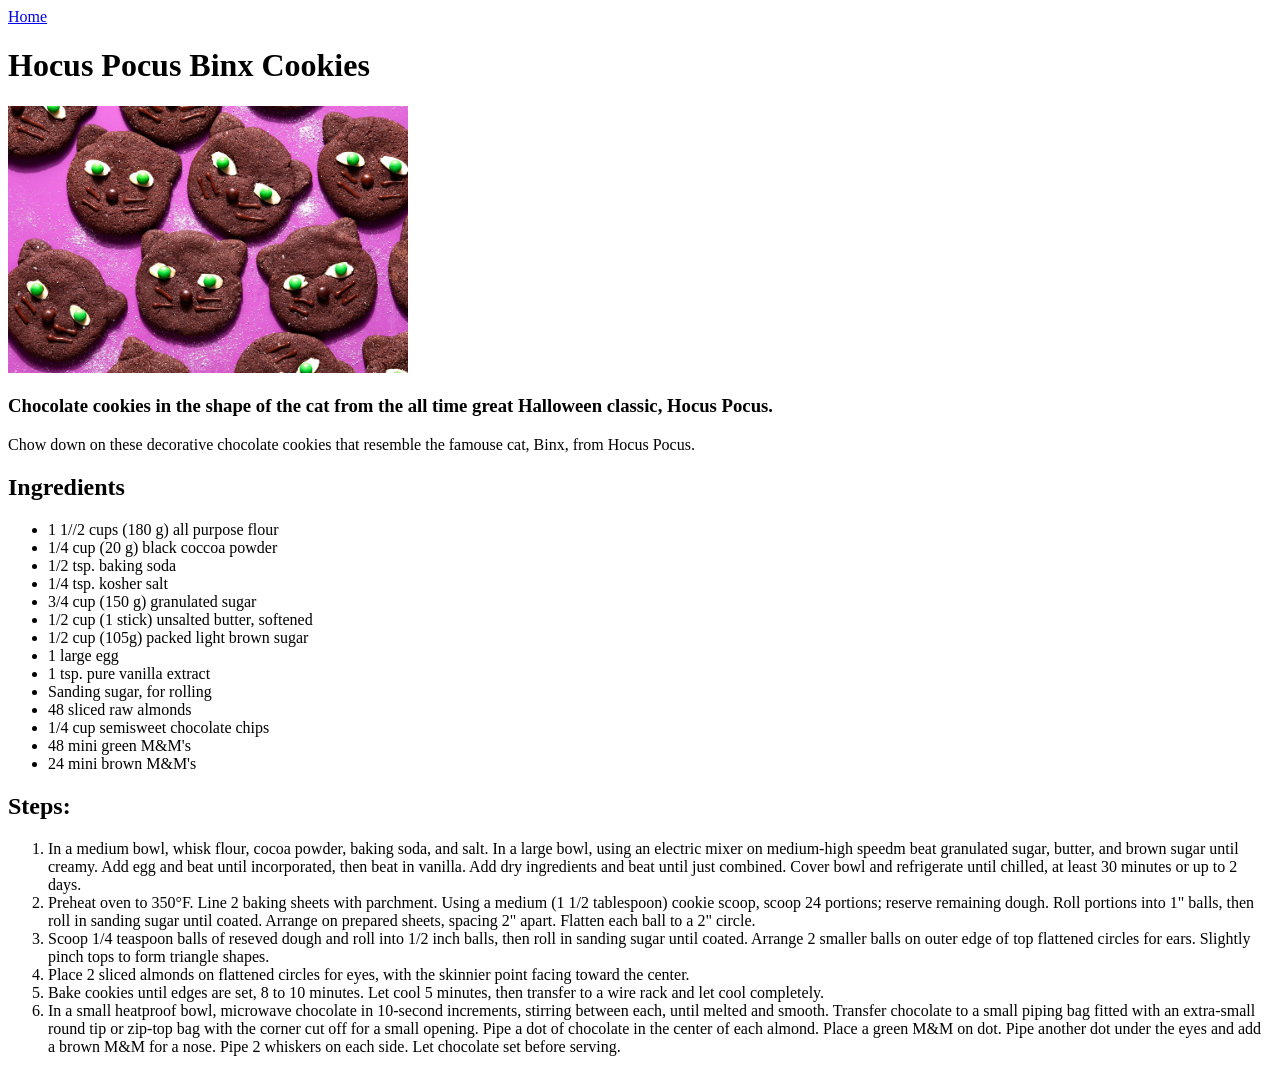
==== recipes/binx-cookies.html @ c55b42b7 "Create Binx Cookies recipe page and add images Created binx-cookies.html page and added approprate i" ====
<!DOCTYPE html>
<html lang="en">
<head>
    <meta charset="UTF-8">
    <meta name="viewport" content="width=device-width, initial-scale=1.0">
    <title>Hocus Pocus Binx Cookies</title>
</head>
<body>
    <a href="../index.html">Home</a>

    <h1>Hocus Pocus Binx Cookies</h1>
    <img src="../images/binx-cookies.jpg" alt="Chocolate cat face cookies." width="400">
    <h3>Chocolate cookies in the shape of the cat from the all time great Halloween classic, Hocus Pocus.</h3>
    <p>Chow down on these decorative chocolate cookies that resemble the famouse cat, Binx, from Hocus Pocus.</p>

    <h2>Ingredients</h2>
    <ul>
        <li>1 1//2 cups (180 g) all purpose flour</li>
        <li>1/4 cup (20 g) black coccoa powder</li>
        <li>1/2 tsp. baking soda</li>
        <li>1/4 tsp. kosher salt</li>
        <li>3/4 cup (150 g) granulated sugar</li>
        <li>1/2 cup (1 stick) unsalted butter, softened</li>
        <li>1/2 cup (105g) packed light brown sugar</li>
        <li>1 large egg</li>
        <li>1 tsp. pure vanilla extract</li>
        <li>Sanding sugar, for rolling</li>
        <li>48 sliced raw almonds</li>
        <li>1/4 cup semisweet chocolate chips</li>
        <li>48 mini green M&M's</li>
        <li>24 mini brown M&M's</li>
    </ul>

    <h2>Steps:</h2>
    <ol>
        <li>In a medium bowl, whisk flour, cocoa powder, baking soda, and salt. In a large bowl, using an electric mixer on medium-high speedm beat granulated sugar, butter, and brown sugar until creamy. Add egg and beat until incorporated, then beat in vanilla. Add dry ingredients and beat until just combined. Cover bowl and refrigerate until chilled, at least 30 minutes or up to 2 days.</li>
        <li>Preheat oven to 350°F. Line 2 baking sheets with parchment. Using a medium (1 1/2 tablespoon) cookie scoop, scoop 24 portions; reserve remaining dough. Roll portions into 1" balls, then roll in sanding sugar until coated. Arrange on prepared sheets, spacing 2" apart. Flatten each ball to a 2" circle.</li>
        <li>Scoop 1/4 teaspoon balls of reseved dough and roll into 1/2 inch balls, then roll in sanding sugar until coated. Arrange 2 smaller balls on outer edge of top flattened circles for ears. Slightly pinch tops to form triangle shapes.</li>
        <li>Place 2 sliced almonds on flattened circles for eyes, with the skinnier point facing toward the center.</li>
        <li>Bake cookies until edges are set, 8 to 10 minutes. Let cool 5 minutes, then transfer to a wire rack and let cool completely.</li>
        <li>In a small heatproof bowl, microwave chocolate in 10-second increments, stirring between each, until melted and smooth. Transfer chocolate to a small piping bag fitted with an extra-small round tip or zip-top bag with the corner cut off for a small opening. Pipe a dot of chocolate in the center of each almond. Place a green M&M on dot. Pipe another dot under the eyes and add a brown M&M for a nose. Pipe 2 whiskers on each side. Let chocolate set before serving.</li>
    </ol>
</body>
</html>
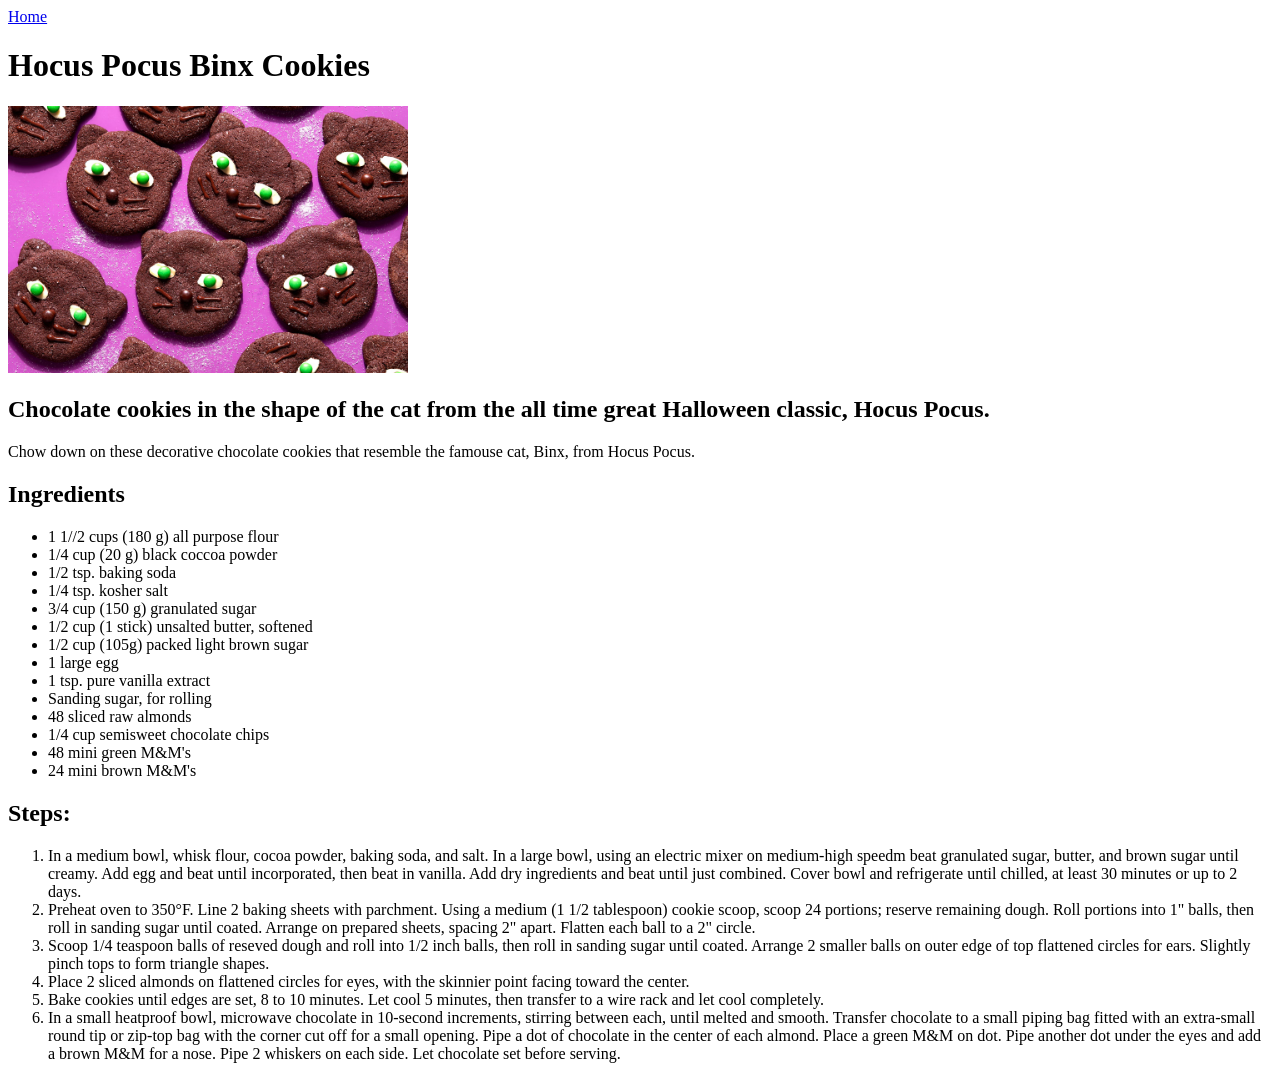
==== commit c145b1b6: "Add pumpkin patch brownies recipe and image I added a new recipe for pumpki patch brownies, includin" ====
--- a/recipes/binx-cookies.html
+++ b/recipes/binx-cookies.html
@@ -10,7 +10,7 @@
 
     <h1>Hocus Pocus Binx Cookies</h1>
     <img src="../images/binx-cookies.jpg" alt="Chocolate cat face cookies." width="400">
-    <h3>Chocolate cookies in the shape of the cat from the all time great Halloween classic, Hocus Pocus.</h3>
+    <h2>Chocolate cookies in the shape of the cat from the all time great Halloween classic, Hocus Pocus.</h2>
     <p>Chow down on these decorative chocolate cookies that resemble the famouse cat, Binx, from Hocus Pocus.</p>
 
     <h2>Ingredients</h2>
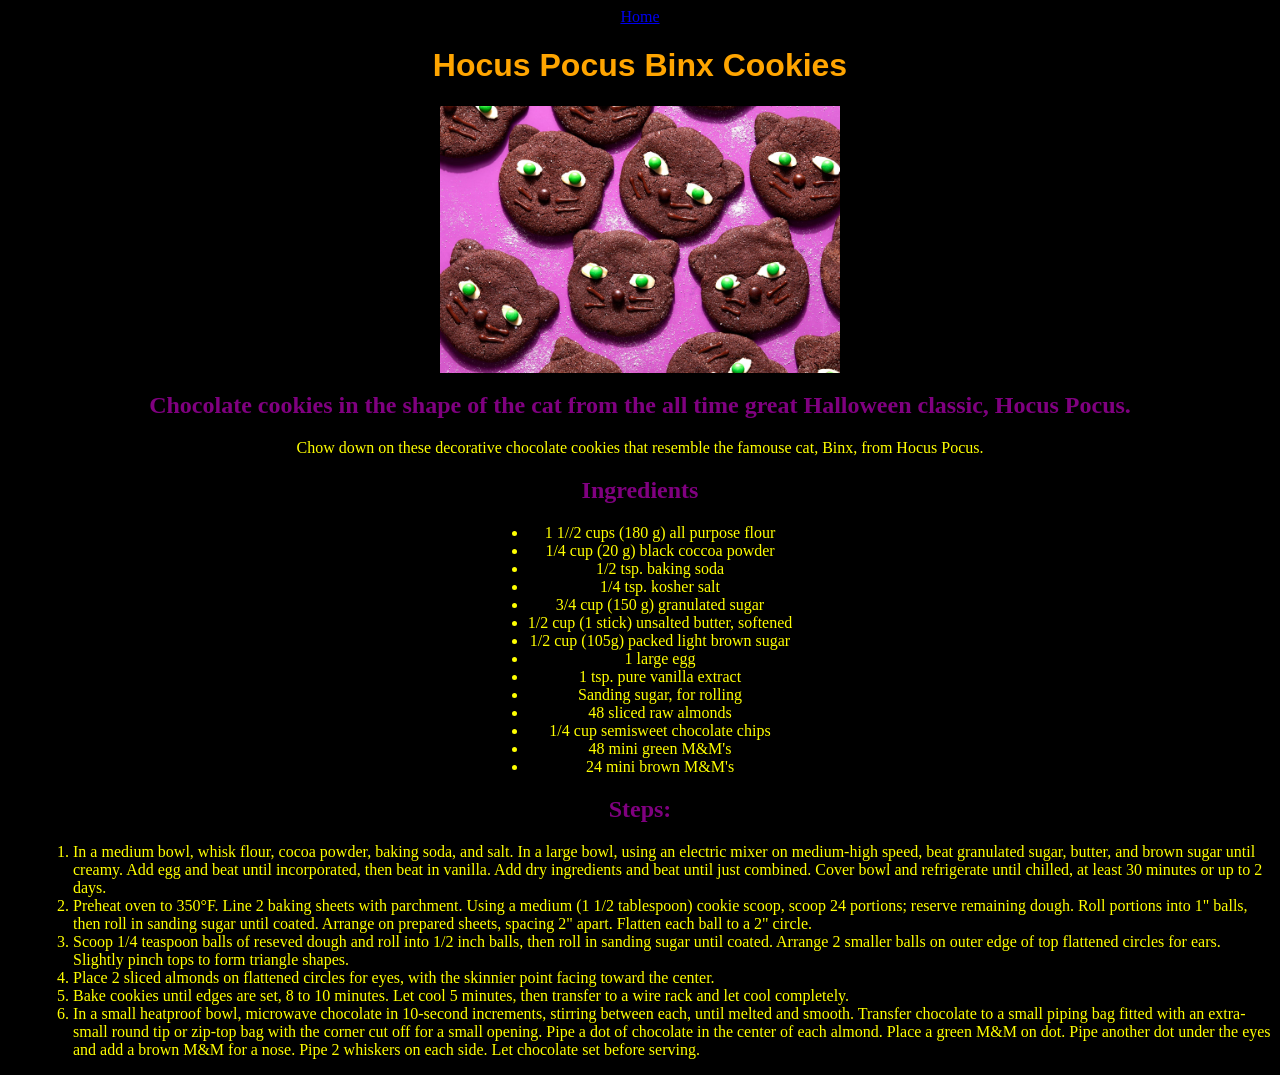
==== commit 6686095a: "Create CSS file for odin-recipes Created style.css for CSS formatting on index.html and all of recip" ====
--- a/recipes/binx-cookies.html
+++ b/recipes/binx-cookies.html
@@ -4,15 +4,19 @@
     <meta charset="UTF-8">
     <meta name="viewport" content="width=device-width, initial-scale=1.0">
     <title>Hocus Pocus Binx Cookies</title>
+    <link rel="stylesheet" href="../style.css">
 </head>
 <body>
     <a href="../index.html">Home</a>
 
+    <div class="header">
     <h1>Hocus Pocus Binx Cookies</h1>
     <img src="../images/binx-cookies.jpg" alt="Chocolate cat face cookies." width="400">
     <h2>Chocolate cookies in the shape of the cat from the all time great Halloween classic, Hocus Pocus.</h2>
     <p>Chow down on these decorative chocolate cookies that resemble the famouse cat, Binx, from Hocus Pocus.</p>
+    </div>
 
+    <div class="ingredients">
     <h2>Ingredients</h2>
     <ul>
         <li>1 1//2 cups (180 g) all purpose flour</li>
@@ -30,15 +34,18 @@
         <li>48 mini green M&M's</li>
         <li>24 mini brown M&M's</li>
     </ul>
+    </div>
 
+    <div class="instructions">
     <h2>Steps:</h2>
     <ol>
-        <li>In a medium bowl, whisk flour, cocoa powder, baking soda, and salt. In a large bowl, using an electric mixer on medium-high speedm beat granulated sugar, butter, and brown sugar until creamy. Add egg and beat until incorporated, then beat in vanilla. Add dry ingredients and beat until just combined. Cover bowl and refrigerate until chilled, at least 30 minutes or up to 2 days.</li>
+        <li>In a medium bowl, whisk flour, cocoa powder, baking soda, and salt. In a large bowl, using an electric mixer on medium-high speed, beat granulated sugar, butter, and brown sugar until creamy. Add egg and beat until incorporated, then beat in vanilla. Add dry ingredients and beat until just combined. Cover bowl and refrigerate until chilled, at least 30 minutes or up to 2 days.</li>
         <li>Preheat oven to 350°F. Line 2 baking sheets with parchment. Using a medium (1 1/2 tablespoon) cookie scoop, scoop 24 portions; reserve remaining dough. Roll portions into 1" balls, then roll in sanding sugar until coated. Arrange on prepared sheets, spacing 2" apart. Flatten each ball to a 2" circle.</li>
         <li>Scoop 1/4 teaspoon balls of reseved dough and roll into 1/2 inch balls, then roll in sanding sugar until coated. Arrange 2 smaller balls on outer edge of top flattened circles for ears. Slightly pinch tops to form triangle shapes.</li>
         <li>Place 2 sliced almonds on flattened circles for eyes, with the skinnier point facing toward the center.</li>
         <li>Bake cookies until edges are set, 8 to 10 minutes. Let cool 5 minutes, then transfer to a wire rack and let cool completely.</li>
         <li>In a small heatproof bowl, microwave chocolate in 10-second increments, stirring between each, until melted and smooth. Transfer chocolate to a small piping bag fitted with an extra-small round tip or zip-top bag with the corner cut off for a small opening. Pipe a dot of chocolate in the center of each almond. Place a green M&M on dot. Pipe another dot under the eyes and add a brown M&M for a nose. Pipe 2 whiskers on each side. Let chocolate set before serving.</li>
     </ol>
+    </div>
 </body>
-</html>+</html>
--- a/style.css
+++ b/style.css
@@ -0,0 +1,39 @@
+body {
+  background-color: black;
+  color: yellow;
+  font-family: 'Times New Roman', Times, serif;
+  text-align: center;
+}
+
+h1 {
+  color: orange;
+  font-family: Arial, Helvetica, sans-serif;
+  text-align: center;
+}
+
+h2 {
+  color: purple;
+  font-family:'Times New Roman', Times, serif;
+  text-align: center;
+}
+
+ol {
+  text-align: left;
+  margin-left: 25px;
+}
+
+
+
+.ingredients {
+  text-align: center;
+}
+
+.ingredients, .home ul {
+  width: fit-content;
+  margin: 0 auto;
+}
+
+.header img {
+  display: block;
+  margin: 0 auto;
+}
